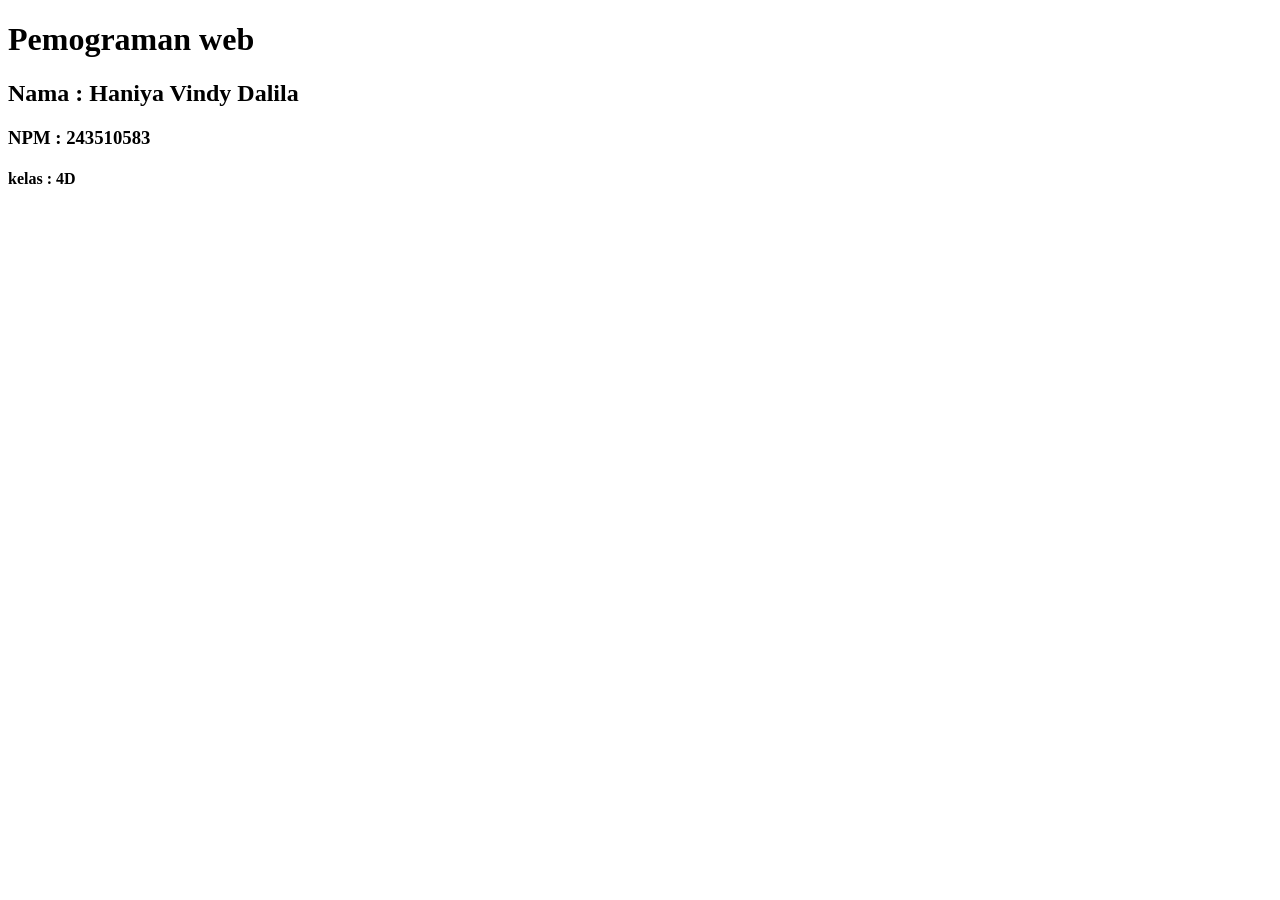
==== index.html @ 1dea4e88 "first commit" ====
<!DOCTYPE html>
<html lang="en">
<head>
    <meta charset="UTF-8">
    <meta name="viewport" content="width=device-width, initial-scale=1.0">
    <title>Document</title>
</head>
<body>
    <h1>Pemograman web</h1>
    <h2>Nama : Haniya Vindy Dalila</h2>
    <h3>NPM : 243510583</h3>
    <h4>kelas : 4D</h4>
</body>
</html>
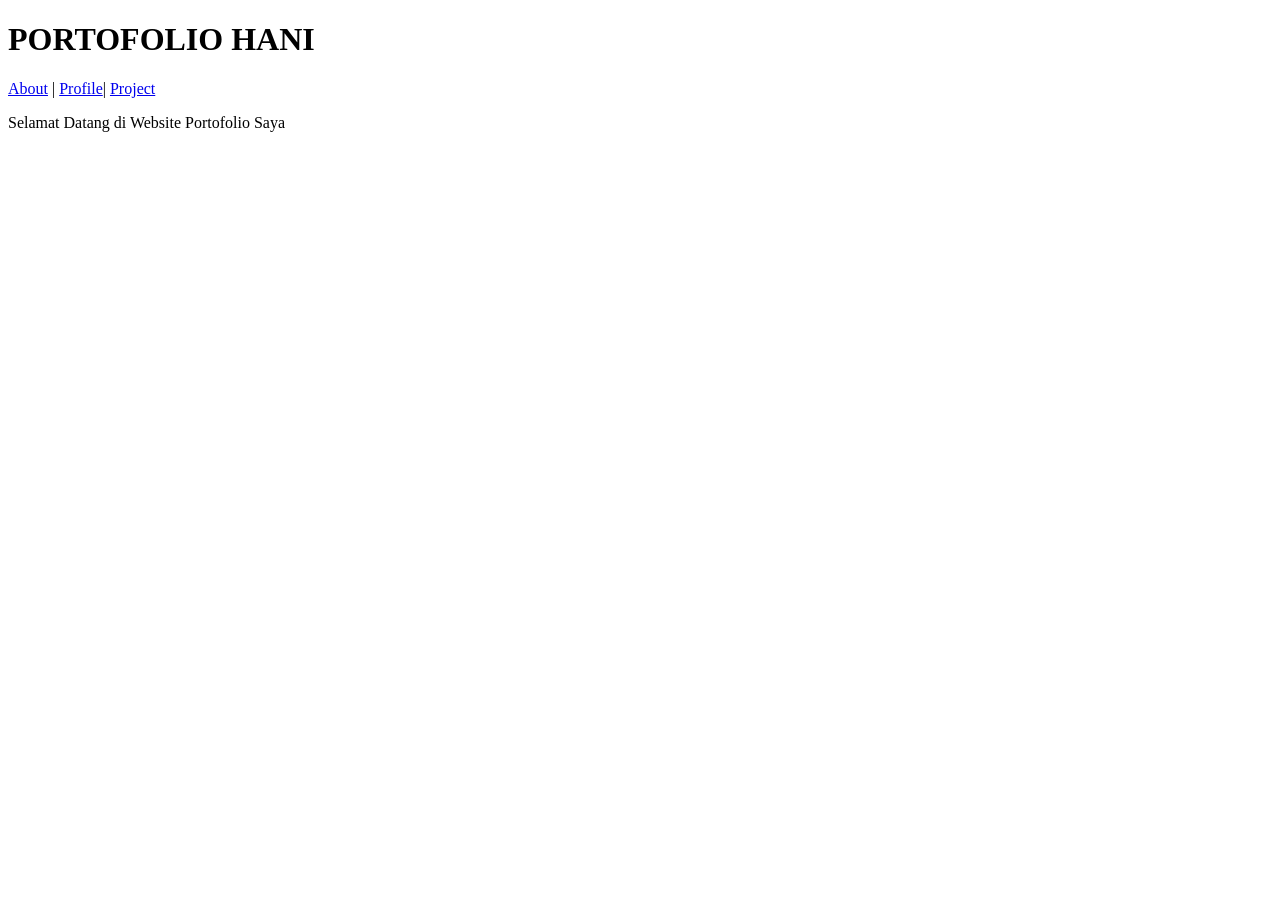
==== commit 7acf84d3: "Menambahkan portofolio website" ====
--- a/index.html
+++ b/index.html
@@ -6,9 +6,17 @@
     <title>Document</title>
 </head>
 <body>
-    <h1>Pemograman web</h1>
-    <h2>Nama : Haniya Vindy Dalila</h2>
-    <h3>NPM : 243510583</h3>
-    <h4>kelas : 4D</h4>
+
+    <div class="container">
+        
+    <h1>PORTOFOLIO HANI</h1>
+
+    <a href="about.html">About</a> |
+    <a href="profile.html">Profile</a>|
+    <a href="project.html">Project</a>
+
+    <p>Selamat Datang di Website Portofolio Saya</p>
+
+    </div>
 </body>
 </html>
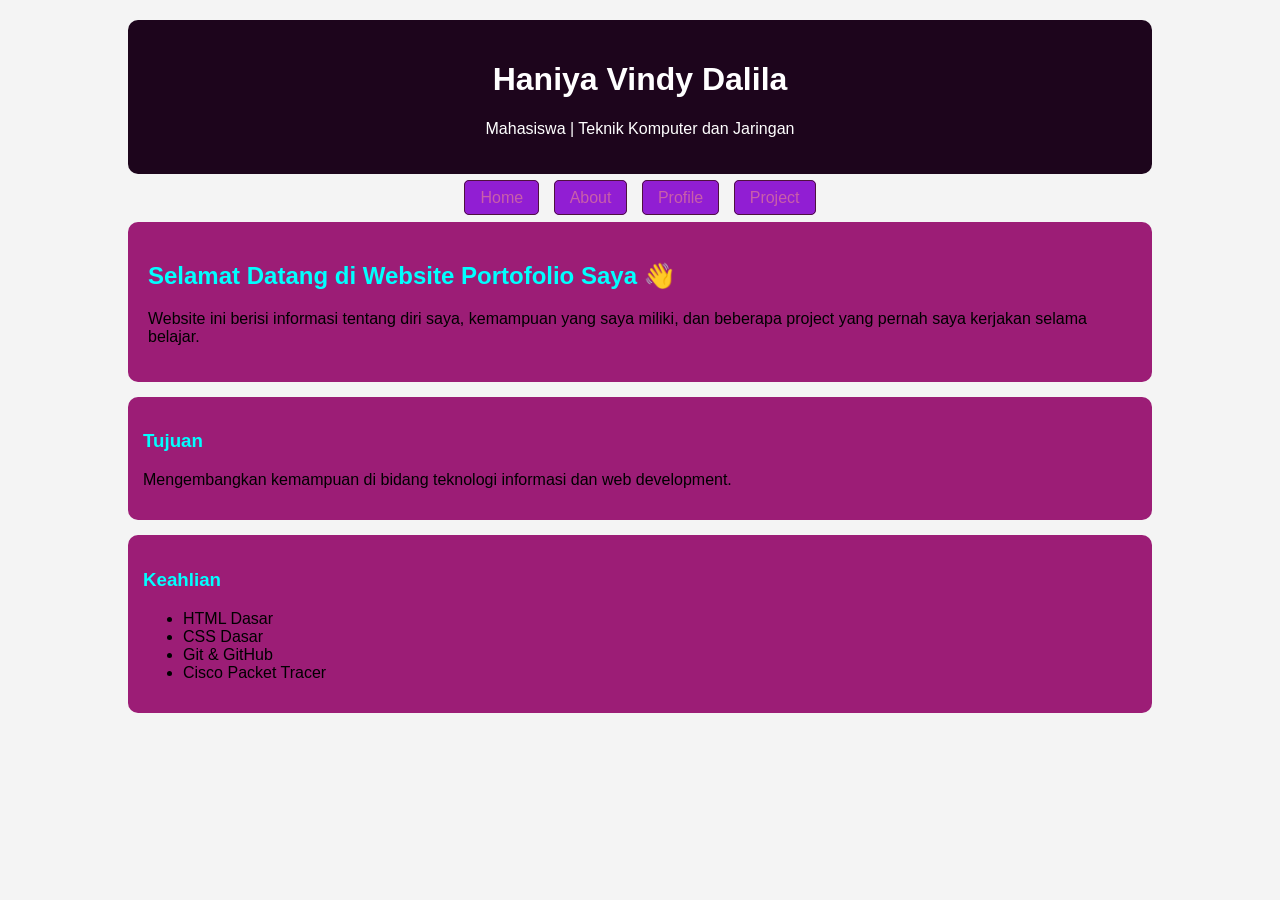
==== commit 54eda792: "menambahkan index.html" ====
--- a/index.html
+++ b/index.html
@@ -1,22 +1,55 @@
 <!DOCTYPE html>
-<html lang="en">
+<html lang="id">
 <head>
     <meta charset="UTF-8">
     <meta name="viewport" content="width=device-width, initial-scale=1.0">
-    <title>Document</title>
+    <title>Portofolio Saya</title>
+    <link rel="stylesheet" href="index.css">
 </head>
 <body>
 
-    <div class="container">
-        
-    <h1>PORTOFOLIO HANI</h1>
+<div class="container">
 
-    <a href="about.html">About</a> |
-    <a href="profile.html">Profile</a>|
-    <a href="project.html">Project</a>
+    <header>
+        <h1>Haniya Vindy Dalila</h1>
+        <p>Mahasiswa | Teknik Komputer dan Jaringan</p>
+    </header>
 
-    <p>Selamat Datang di Website Portofolio Saya</p>
+    <nav>
+        <a href="index.html">Home</a>
+        <a href="about.html">About</a>
+        <a href="profile.html">Profile</a>
+        <a href="project.html">Project</a>
+    </nav>
 
+    <div class="hero">
+        <h2>Selamat Datang di Website Portofolio Saya 👋</h2>
+        <p>
+            Website ini berisi informasi tentang diri saya,
+            kemampuan yang saya miliki, dan beberapa project
+            yang pernah saya kerjakan selama belajar.
+        </p>
     </div>
+
+    <div class="card">
+        <h3>Tujuan</h3>
+        <p>
+            Mengembangkan kemampuan di bidang teknologi
+            informasi dan web development.
+        </p>
+    </div>
+
+    <div class="card">
+        <h3>Keahlian</h3>
+        <ul>
+            <li>HTML Dasar</li>
+            <li>CSS Dasar</li>
+            <li>Git & GitHub</li>
+            <li>Cisco Packet Tracer</li>
+        </ul>
+    </div>
+
+</div>
+
 </body>
 </html>
--- a/index.css
+++ b/index.css
@@ -0,0 +1,60 @@
+body{
+    font-family: Arial, sans-serif;
+    background-color: #f4f4f4;
+    margin: 0;
+}
+
+.container{
+    width: 80%;
+    margin: 20px auto;
+}
+
+header{
+    background-color: rgb(29, 5, 28);
+    color: white;
+    text-align: center;
+    padding: 20px;
+    border-radius: 10px;
+}
+
+nav{
+    text-align: center;
+    margin: 15px 0;
+}
+
+nav a{
+    text-decoration: none;
+    background-color: rgb(145, 30, 211);
+    color: rgb(201, 95, 169);
+    padding: 8px 15px;
+    margin: 5px;
+    border-radius: 5px;
+    border: 1px solid rgb(78, 17, 63);
+}
+
+.hero{
+    background-color: rgb(156, 29, 118);
+    padding: 20px;
+    border-radius: 10px;
+    margin-bottom: 15px;
+}
+
+.card{
+    background-color: rgb(156, 29, 118);
+    padding: 15px;
+    border-radius: 10px;
+    margin-bottom: 15px;
+}
+
+h2,h3{
+    color: aqua;
+}
+
+.foto{
+    width:150px;
+    height:150px;
+    border-radius:50%;
+    display:block;
+    margin:20px auto;
+    object-fit:cover;
+}
